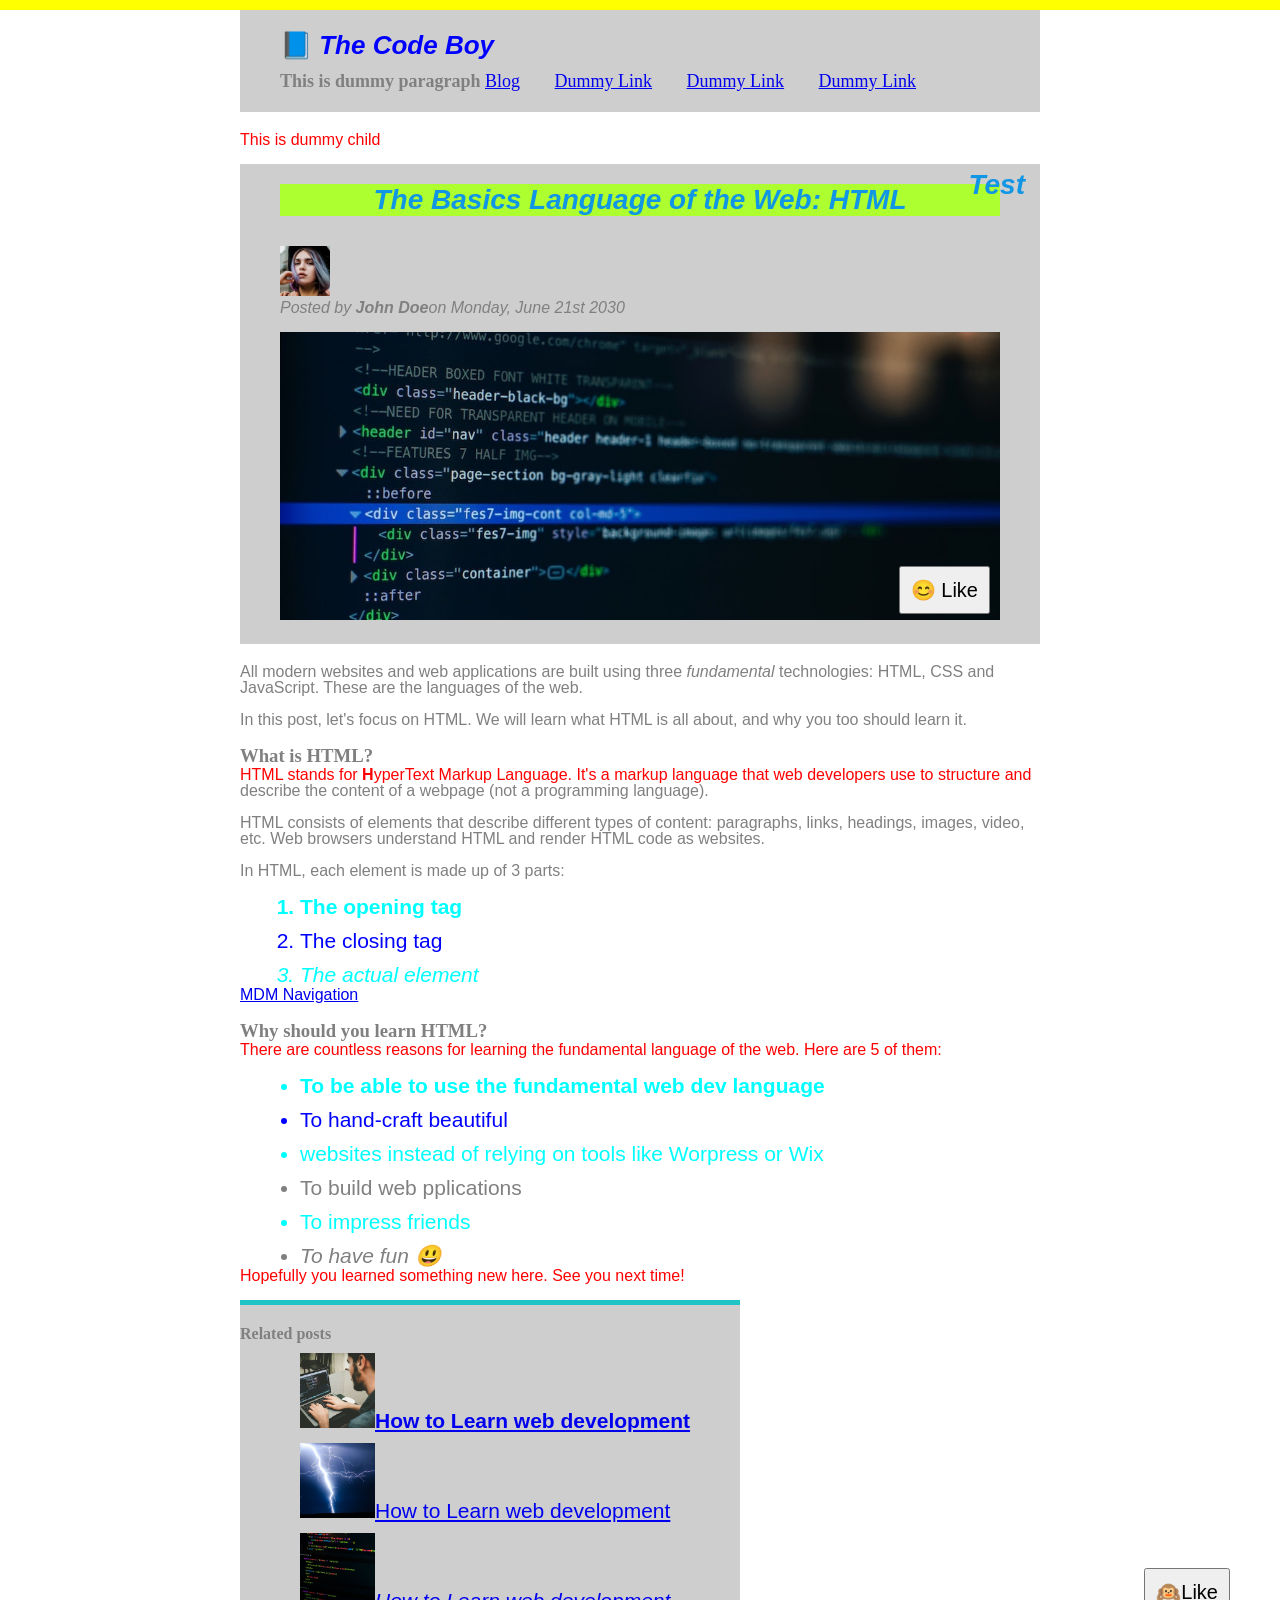
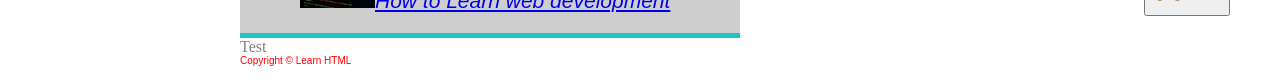
==== HTML-Fundamentals/basics-with-flex/index.html @ 44ccb4a0 "refactor" ====
<!DOCTYPE html>
<html lang="en">
  <head>
    <meta charset="UTF-8" />
    <title>[DEMO Html Content]</title>
    <link href="style.css" rel="stylesheet" />
  </head>

  <body>
    <div class="container">
      <header>
        <h1><i>📘 The Code Boy</i></h1>
        <nav>
          <strong>This is dummy paragraph</strong>
          <a href="./blog.html">Blog</a>
          <a href="#">Dummy Link</a>
          <a href="#">Dummy Link</a>
          <a href="#">Dummy Link</a>
        </nav>
      </header>
      <article>
        <p>This is dummy child</p>
        <header>
          <h2>The Basics Language of the Web: HTML</h2>
          <img
            src="./../basics/../content/laura-jones.jpg"
            alt="Authoer Image"
            height="50"
            width="50"
          />
          <p id="author">
            Posted by <strong>John Doe</strong>on Monday, June 21st 2030
          </p>
          <img
            src="./../basics/../content/post-img.jpg"
            height="100"
            width="250"
            alt="HTML Codeon a Screen"
            class="post-img"
            class="lang-img"
          />
          <button class="smily-like">😊 Like</button>
        </header>
        <p>
          All modern websites and web applications are built using three
          <em>fundamental</em>
          technologies: HTML, CSS and JavaScript. These are the languages of the
          web.
        </p>

        <p>
          In this post, let's focus on HTML. We will learn what HTML is all
          about, and why you too should learn it.
        </p>

        <h3>What is HTML?</h3>
        <p>
          HTML stands for <strong>H</strong>yperText Markup Language. It's a
          markup language that web developers use to structure and describe the
          content of a webpage (not a programming language).
        </p>
        <p>
          HTML consists of elements that describe different types of content:
          paragraphs, links, headings, images, video, etc. Web browsers
          understand HTML and render HTML code as websites.
        </p>
        <p>In HTML, each element is made up of 3 parts:</p>
        <ol>
          <li>The opening tag</li>
          <li>The closing tag</li>
          <li>The actual element</li>
        </ol>

        <p>
          <a href="https://developer.mozilla.org/en-US/" target="_blank"
            >MDM Navigation</a
          >
        </p>
        <h3>Why should you learn HTML?</h3>

        <p>
          There are countless reasons for learning the fundamental language of
          the web. Here are 5 of them:
        </p>

        <ul>
          <li>To be able to use the fundamental web dev language</li>
          <li>To hand-craft beautiful</li>
          <li>websites instead of relying on tools like Worpress or Wix</li>
          <li>To build web pplications</li>
          <li>To impress friends</li>
          <li>To have fun 😃</li>
        </ul>

        <p>Hopefully you learned something new here. See you next time!</p>
      </article>
      <aside>
        <h4>Related posts</h4>
        <ul class="related">
          <li>
            <img
              src="./../basics/../content/related-1.jpg"
              height="75"
              width="75"
            /><a href="#">How to Learn web development</a>
          </li>
          <li>
            <img
              src="./../basics/../content/related-2.jpg"
              height="75"
              width="75"
            /><a href="#">How to Learn web development</a>
          </li>
          <li>
            <img
              src="./../basics/../content/related-3.jpg"
              height="75"
              width="75"
            /><a href="#">How to Learn web development</a>
          </li>
        </ul>
      </aside>
      <footer>
        <a>Test</a>
        <!-- here if we use inline then style color then it will be having highest priority -->
        <p id="copyright" class="copyright text">Copyright &copy; Learn HTML</p>
      </footer>
    </div>
    <button class="monkey-like">🙉Like</button>
  </body>
</html>
---- HTML-Fundamentals/basics-with-flex/style.css ----
/* universal selector : no inheritance involved in that*/
* {
  /* border-top: 10px solid forestgreen;*/
  /*we can not keep margin and padding in body as those are not specific to text*/
  margin: 0;
  padding: 0;
}

body {
  color: grey;
  font-size: medium;
  border-top: 10px solid yellow;
  position: relative;
}

header {
  background-color: #cfcece;
  /* TopBottom & leftRight */
  padding: 20px 40px;
  margin-bottom: 20px;
  /* height: 80px; */
  position: relative;
}

aside {
  background-color: #cfcece;
  border-top: 5px solid #1fc4c4;
  border-bottom: 5px solid #1fc4c4;
  padding: 20px 0;
  width: 500px;
}

.post-img {
  width: 100%;
  height: auto;
}
h1,
h2,
p,
li {
  font-family: "Segoe UI", Tahoma, Geneva, Verdana, sans-serif;
}

h1,
h2 {
  color: rgb(16, 150, 228);
}

h1 {
  color: blue;
  font-size: 26px;
}

h2 {
  font-size: 28px;
  font-style: italic;
  text-align: center;
  margin-bottom: 30px;
}

h3 {
  margin-top: 17px;
}
p {
  line-height: 1;
  margin-bottom: 16px;
}

ul,
ol {
  margin-left: 50px;
}

li {
  font-size: 21px;
  margin: 10px;
}

li:last-child {
  margin-bottom: 0;
}

footer p {
  font-size: 14px;
}

#author {
  font-style: italic;
}

#copyright {
  font-size: 10px;
}

.related {
  list-style: none;
}

li:first-child {
  font-weight: bold;
}

li:last-child {
  font-style: italic;
}

li:nth-child(2) {
  color: blue;
}

li:nth-child(odd) {
  color: aqua;
}

article p:first-child {
  color: red;
}

article p:last-child {
  color: red;
}

/* LVHA - That should be the order */
/* Not working ! */
/* a:link {
  color: blueviolet;
  text-decoration: none;
} */

a:visited {
  color: lightcoral;
  text-decoration: none;
}

a:hover {
  color: green;
  text-decoration: underline dotted orange;
}

a:active {
  background-color: aquamarine;
}

#copyright {
  color: red;
}

.copyright {
  color: #1fc4c4;
}

.text {
  color: blue;
}

footer p {
  /* color: yellowgreen !important; */
}

/* nav a:link,
nav p {
  font-size: 18px;
} */

nav {
  font-size: 18px;
}

.container {
  width: 800px;
  margin: 0 auto;
}

/* This is for Testing the concept */
nav a:link {
  /* background-color: orange;
  margin: 20px; /*As links are block level element so only left and right margin will be applicable*/
  /* display: block; */

  margin-right: 30px;
  margin-top: 10px;
  display: inline-block;
}

nav a:link:last-child {
  margin: 0;
}
/*Just for testing concept*/
ul li {
  /* display: inline; */
}

.lang-img {
  margin: 100px;
}

.monkey-like {
  font-size: 20px;
  padding: 10px;
  cursor: pointer;
  position: absolute;
  /* top: 0;
  left: 0; */
  bottom: 50px;
  right: 50px;
}

.smily-like {
  font-size: 20px;
  padding: 10px;
  cursor: pointer;
  position: absolute;
  bottom: 30px;
  right: 50px;
}

/*Pseudo Element*/
h1::first-letter {
  font-style: normal;
}

h2::first-letter {
  /* font-size: 80px; */
}

/* Adjacent */
h3 + p::first-line {
  color: red;
}

h2 {
  position: relative;
  background-color: greenyellow;
}

h2::after {
  content: "Test";
  position: absolute;
  top: -15px;
  right: -25px;
}
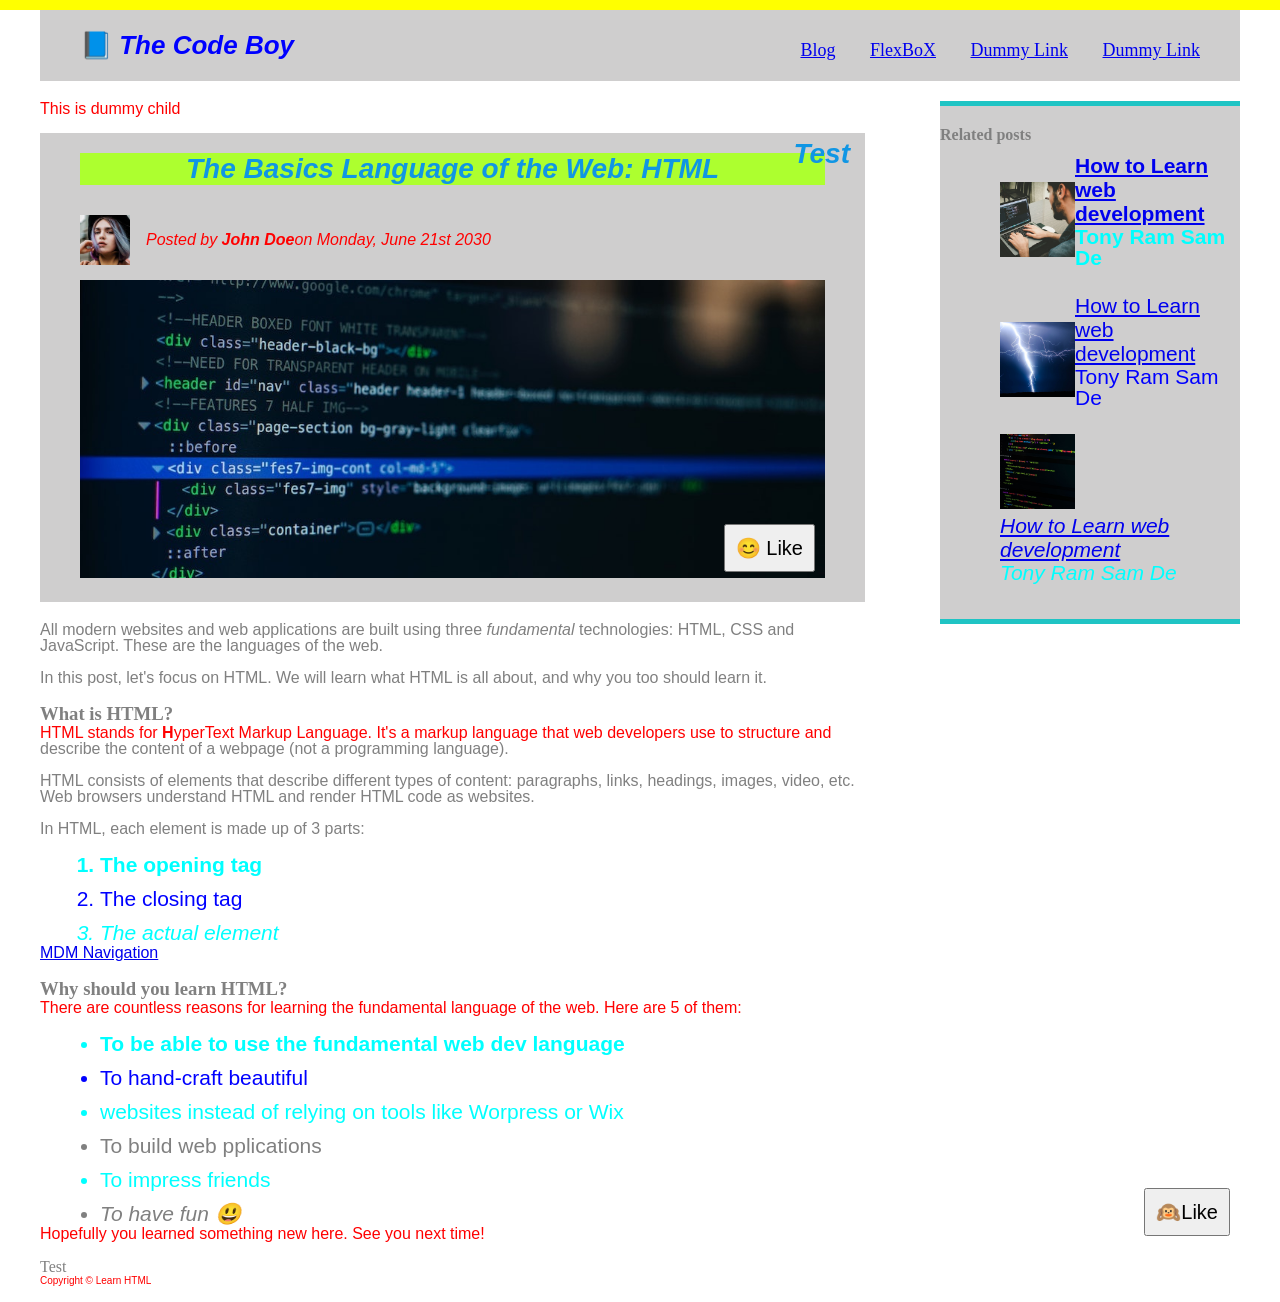
==== commit d69b1e92: "flex refactor" ====
--- a/HTML-Fundamentals/basics-with-flex/index.html
+++ b/HTML-Fundamentals/basics-with-flex/index.html
@@ -8,29 +8,35 @@
 
   <body>
     <div class="container">
-      <header>
+      <header class="clearfix">
         <h1><i>📘 The Code Boy</i></h1>
         <nav>
-          <strong>This is dummy paragraph</strong>
+          <!-- <strong>This is dummy paragraph</strong> -->
           <a href="./blog.html">Blog</a>
-          <a href="#">Dummy Link</a>
+          <a href="flexbox.html">FlexBoX</a>
           <a href="#">Dummy Link</a>
           <a href="#">Dummy Link</a>
         </nav>
       </header>
+      <div class="row">
       <article>
         <p>This is dummy child</p>
         <header>
           <h2>The Basics Language of the Web: HTML</h2>
-          <img
-            src="./../basics/../content/laura-jones.jpg"
-            alt="Authoer Image"
-            height="50"
-            width="50"
-          />
-          <p id="author">
-            Posted by <strong>John Doe</strong>on Monday, June 21st 2030
-          </p>
+          <div class="authoer-box">
+            <img
+              src="./../basics/../content/laura-jones.jpg"
+              alt="Authoer Image"
+              height="50"
+              width="50"
+              class="author-img"
+            />
+            <p id="author" class="author">
+              <!--For fake text just type Lorem and then Enter -->
+              Posted by <strong>John Doe</strong>on Monday, June 21st 2030
+            </p>
+          </div>
+
           <img
             src="./../basics/../content/post-img.jpg"
             height="100"
@@ -97,29 +103,42 @@
       <aside>
         <h4>Related posts</h4>
         <ul class="related">
-          <li>
+          <li class="related-post">
             <img
               src="./../basics/../content/related-1.jpg"
               height="75"
               width="75"
-            /><a href="#">How to Learn web development</a>
+            />
+            <div>
+              <a href="#" class="related-link">How to Learn web development</a>
+              <p class="related-author">Tony Ram Sam De</p>
+            </div>
           </li>
-          <li>
+          <li class="related-post">
             <img
               src="./../basics/../content/related-2.jpg"
               height="75"
               width="75"
-            /><a href="#">How to Learn web development</a>
-          </li>
+            />
+            <div>
+              <a href="#" class="related-link">How to Learn web development</a>
+              <p class="related-author">Tony Ram Sam De</p>
+            </div>
+          </li class="related-post">
           <li>
             <img
               src="./../basics/../content/related-3.jpg"
               height="75"
               width="75"
-            /><a href="#">How to Learn web development</a>
+            />
+            <div>
+             <a href="#" class="related-link">How to Learn web development</a>
+             <p class="related-author">Tony Ram Sam De</p>
+            </div>
           </li>
         </ul>
       </aside>
+      </div>
       <footer>
         <a>Test</a>
         <!-- here if we use inline then style color then it will be having highest priority -->
--- a/HTML-Fundamentals/basics-with-flex/style.css
+++ b/HTML-Fundamentals/basics-with-flex/style.css
@@ -167,7 +167,7 @@
 }
 
 .container {
-  width: 800px;
+  width: 1200px;
   margin: 0 auto;
 }
 
@@ -239,3 +239,81 @@
   top: -15px;
   right: -25px;
 }
+
+/****** Floats ******/
+/* .author-img {
+  float: left;
+  margin-bottom: 20px;
+}
+
+.author {
+  margin-top: 10px;
+  margin-left: 20px;
+  float: left;
+}
+
+h1 {
+  float: left;
+}
+
+nav {
+  float: right;
+}
+
+.clearfix::after { */
+/*  psedu element are inline element but clearing floats work only with block*/
+/* clear: both;
+  content: "";
+  display: block;
+}
+
+article {
+  width: 825px;
+  float: left;
+}
+
+aside {
+  width: 300px;
+  float: right;
+}
+
+footer {
+  clear: both;
+} */
+
+/* Flexbox */
+.clearfix {
+  display: flex;
+  align-items: center;
+  justify-content: space-between;
+}
+
+.authoer-box {
+  display: flex;
+  align-items: center;
+  margin-bottom: 15px;
+}
+
+#author {
+  margin-bottom: 0;
+  margin-left: 16px;
+}
+
+.related-post {
+  display: flex;
+  align-items: center;
+}
+
+.row {
+  display: flex;
+  gap: 75px;
+  align-items: flex-start;
+}
+
+aside {
+  flex: 0 0 300px;
+}
+
+article {
+  flex: 1;
+}
